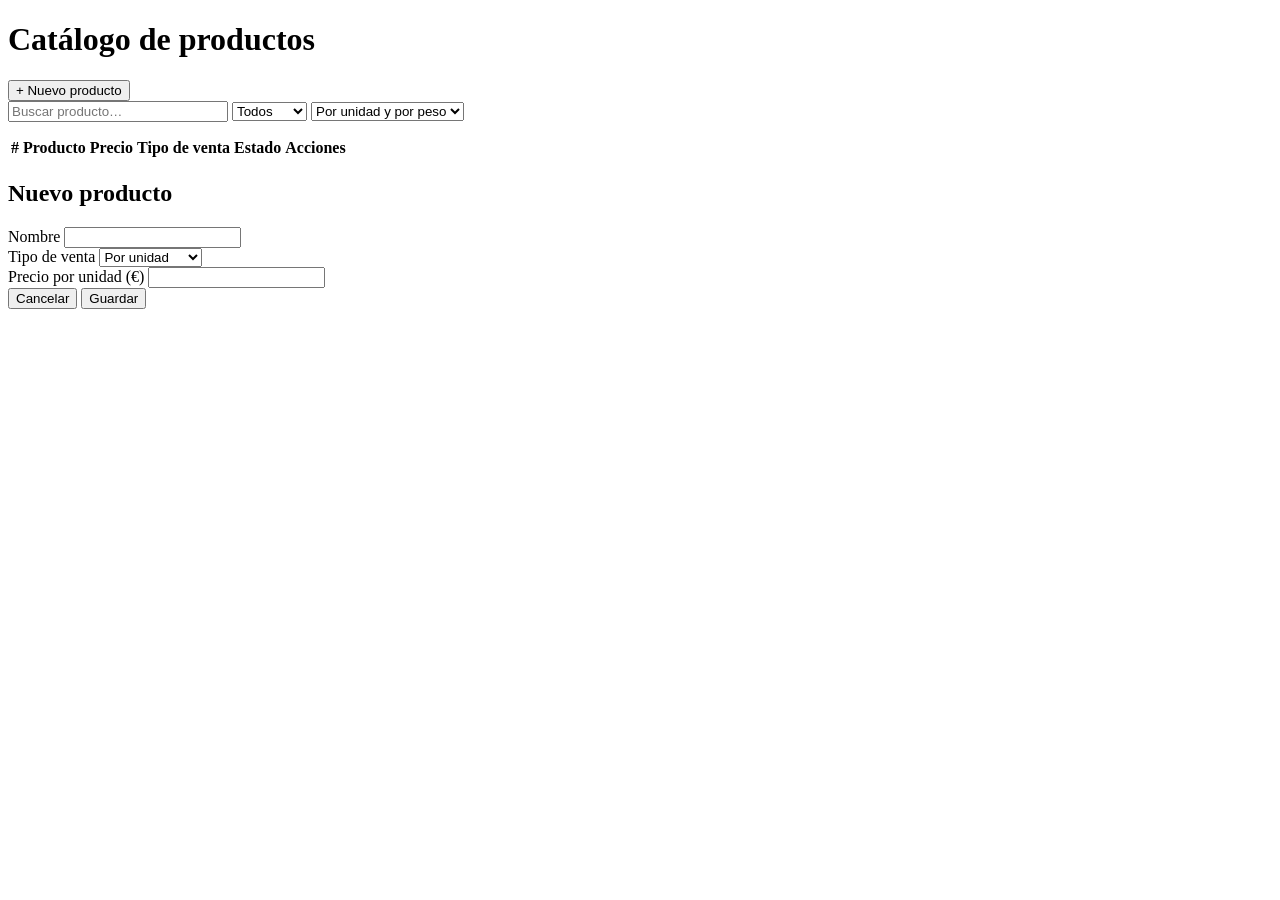
==== frontend/admin/catalogo.html @ 8b6bc43e "frontend: pantallas del administrador y del cajero Login con roles, dashboard con métricas y filtro " ====
<!DOCTYPE html>
<html lang="es">
<head>
  <meta charset="UTF-8">
  <meta name="viewport" content="width=device-width, initial-scale=1">
  <title>Catálogo · Panadería POS</title>
  <link rel="icon" href="data:image/svg+xml,<svg xmlns='http://www.w3.org/2000/svg' viewBox='0 0 100 100'><text y='.9em' font-size='90'>🥐</text></svg>">
  <link rel="stylesheet" href="/css/styles.css">
</head>
<body>
  <div class="admin-layout">
    <aside class="sidebar" id="sidebar"></aside>

    <main class="main">
      <div class="page-header">
        <div>
          <h1>Catálogo de productos</h1>
          <div class="subtitle" id="conteo"></div>
        </div>
        <button class="btn btn-primary" id="nuevo">+ Nuevo producto</button>
      </div>

      <div id="mensaje" class="alert hidden" role="status"></div>

      <div class="card">
        <div class="toolbar" style="margin-bottom:14px">
          <input type="search" id="buscar" placeholder="Buscar producto…" style="min-width:220px">
          <select id="filtro-estado">
            <option value="">Todos</option>
            <option value="activos">Activos</option>
            <option value="inactivos">Inactivos</option>
          </select>
          <select id="filtro-tipo">
            <option value="">Por unidad y por peso</option>
            <option value="unidad">Por unidad</option>
            <option value="peso">Por peso</option>
          </select>
        </div>
        <div class="table-wrap">
          <table>
            <thead>
              <tr><th>#</th><th>Producto</th><th class="num">Precio</th><th>Tipo de venta</th><th>Estado</th><th class="num">Acciones</th></tr>
            </thead>
            <tbody id="tabla"></tbody>
          </table>
        </div>
      </div>
    </main>
  </div>

  <div class="modal-backdrop hidden" id="modal">
    <form class="card modal" id="form" novalidate>
      <h2 id="form-titulo">Nuevo producto</h2>
      <div class="field">
        <label for="nombre">Nombre</label>
        <input id="nombre" required maxlength="80">
      </div>
      <div class="field-row">
        <div class="field">
          <label for="tipo_venta">Tipo de venta</label>
          <select id="tipo_venta">
            <option value="unidad">Por unidad</option>
            <option value="peso">Por peso (kg)</option>
          </select>
        </div>
        <div class="field">
          <label for="precio" id="precio-label">Precio por unidad (€)</label>
          <input id="precio" type="number" min="0.01" step="0.01" required>
        </div>
      </div>
      <div id="form-error" class="alert hidden" role="alert"></div>
      <div class="modal-actions">
        <button type="button" class="btn btn-ghost" data-close>Cancelar</button>
        <button type="submit" class="btn btn-primary" id="guardar">Guardar</button>
      </div>
    </form>
  </div>

  <script src="/js/config.js"></script>
  <script src="/js/session.js"></script>
  <script src="/js/api.js"></script>
  <script src="/js/ui.js"></script>
  <script src="/js/catalogo.js"></script>
</body>
</html>
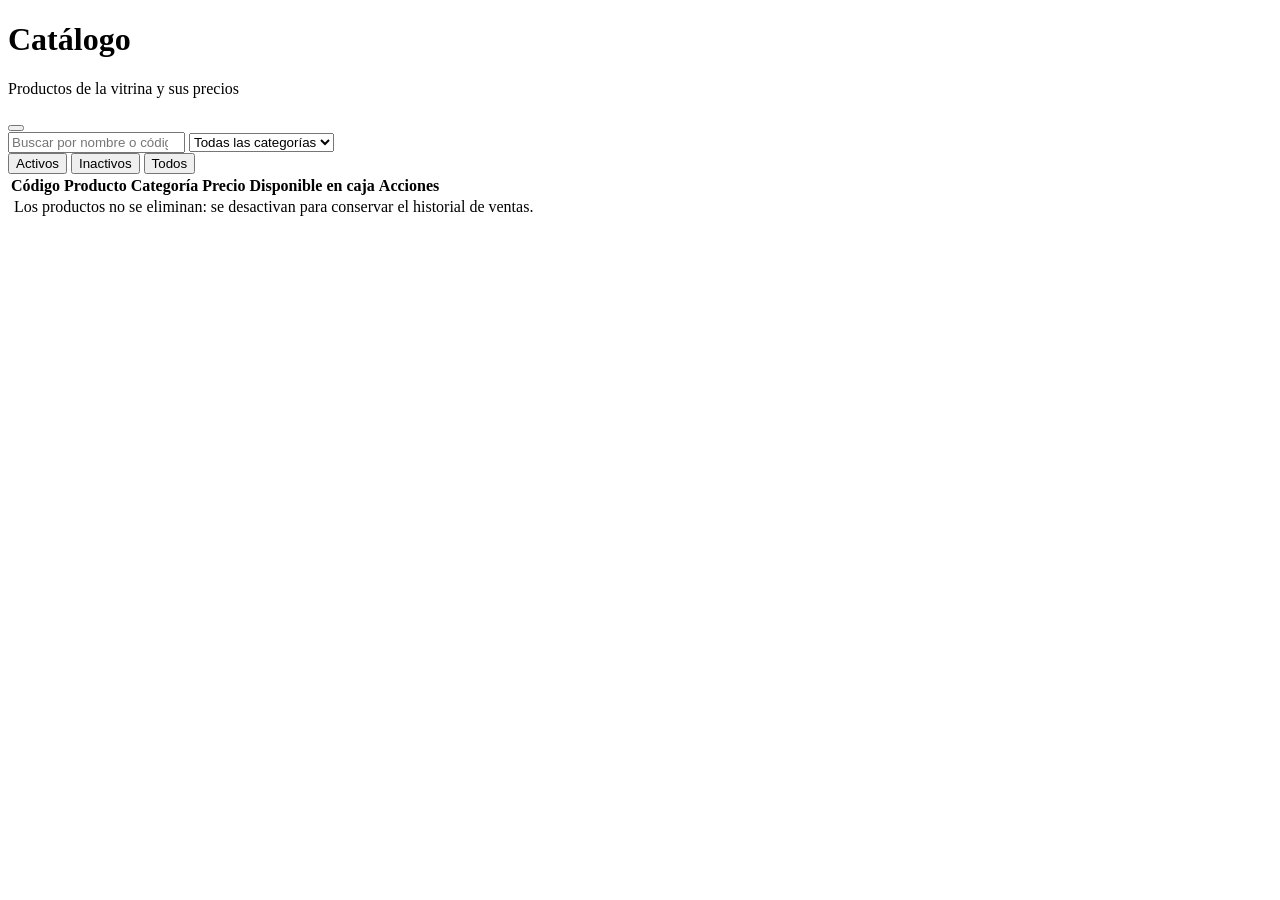
==== commit c8b8ec2e: "Nueva interfaz Pan del Valle con fotos de productos - Sistema visual nuevo (claro y oscuro) en todas" ====
--- a/frontend/admin/catalogo.html
+++ b/frontend/admin/catalogo.html
@@ -1,85 +1,53 @@
 <!DOCTYPE html>
-<html lang="es">
+<html lang="es-CO">
 <head>
   <meta charset="UTF-8">
-  <meta name="viewport" content="width=device-width, initial-scale=1">
-  <title>Catálogo · Panadería POS</title>
-  <link rel="icon" href="data:image/svg+xml,<svg xmlns='http://www.w3.org/2000/svg' viewBox='0 0 100 100'><text y='.9em' font-size='90'>🥐</text></svg>">
+  <meta name="viewport" content="width=device-width, initial-scale=1.0">
+  <title>Catálogo · Pan del Valle</title>
+  <link rel="icon" href="/img/logo.svg" type="image/svg+xml">
   <link rel="stylesheet" href="/css/styles.css">
 </head>
 <body>
-  <div class="admin-layout">
-    <aside class="sidebar" id="sidebar"></aside>
-
+  <div class="shell">
+    <nav class="side" id="side" aria-label="Menú principal"></nav>
     <main class="main">
-      <div class="page-header">
+      <div class="page-head">
         <div>
-          <h1>Catálogo de productos</h1>
-          <div class="subtitle" id="conteo"></div>
+          <h1>Catálogo</h1>
+          <p id="resumen">Productos de la vitrina y sus precios</p>
         </div>
-        <button class="btn btn-primary" id="nuevo">+ Nuevo producto</button>
+        <button class="btn p" type="button" id="nuevo"></button>
       </div>
 
-      <div id="mensaje" class="alert hidden" role="status"></div>
-
       <div class="card">
-        <div class="toolbar" style="margin-bottom:14px">
-          <input type="search" id="buscar" placeholder="Buscar producto…" style="min-width:220px">
-          <select id="filtro-estado">
-            <option value="">Todos</option>
-            <option value="activos">Activos</option>
-            <option value="inactivos">Inactivos</option>
-          </select>
-          <select id="filtro-tipo">
-            <option value="">Por unidad y por peso</option>
-            <option value="unidad">Por unidad</option>
-            <option value="peso">Por peso</option>
-          </select>
+        <div class="toolbar">
+          <label class="srch"><span class="muted" id="ico-buscar"></span><input type="search" id="buscar" placeholder="Buscar por nombre o código" aria-label="Buscar producto"></label>
+          <select class="sel" id="categoria" aria-label="Categoría"><option value="">Todas las categorías</option></select>
+          <div class="seg" id="estado" role="tablist" aria-label="Estado">
+            <button type="button" data-e="activos" class="on">Activos</button>
+            <button type="button" data-e="inactivos">Inactivos</button>
+            <button type="button" data-e="todos">Todos</button>
+          </div>
         </div>
-        <div class="table-wrap">
-          <table>
-            <thead>
-              <tr><th>#</th><th>Producto</th><th class="num">Precio</th><th>Tipo de venta</th><th>Estado</th><th class="num">Acciones</th></tr>
-            </thead>
-            <tbody id="tabla"></tbody>
+        <div class="tbl-wrap">
+          <table class="tbl head-bg">
+            <thead><tr><th>Código</th><th>Producto</th><th>Categoría</th><th class="r">Precio</th><th>Disponible en caja</th><th class="r">Acciones</th></tr></thead>
+            <tbody id="filas"></tbody>
           </table>
+        </div>
+        <div class="tbl-foot">
+          <span id="conteo"></span>
+          <span style="display:flex;align-items:center;gap:6px"><span id="ico-info"></span>Los productos no se eliminan: se desactivan para conservar el historial de ventas.</span>
         </div>
       </div>
     </main>
-  </div>
-
-  <div class="modal-backdrop hidden" id="modal">
-    <form class="card modal" id="form" novalidate>
-      <h2 id="form-titulo">Nuevo producto</h2>
-      <div class="field">
-        <label for="nombre">Nombre</label>
-        <input id="nombre" required maxlength="80">
-      </div>
-      <div class="field-row">
-        <div class="field">
-          <label for="tipo_venta">Tipo de venta</label>
-          <select id="tipo_venta">
-            <option value="unidad">Por unidad</option>
-            <option value="peso">Por peso (kg)</option>
-          </select>
-        </div>
-        <div class="field">
-          <label for="precio" id="precio-label">Precio por unidad (€)</label>
-          <input id="precio" type="number" min="0.01" step="0.01" required>
-        </div>
-      </div>
-      <div id="form-error" class="alert hidden" role="alert"></div>
-      <div class="modal-actions">
-        <button type="button" class="btn btn-ghost" data-close>Cancelar</button>
-        <button type="submit" class="btn btn-primary" id="guardar">Guardar</button>
-      </div>
-    </form>
   </div>
 
   <script src="/js/config.js"></script>
   <script src="/js/session.js"></script>
   <script src="/js/api.js"></script>
   <script src="/js/ui.js"></script>
+  <script src="/js/fotos.js"></script>
   <script src="/js/catalogo.js"></script>
 </body>
 </html>
